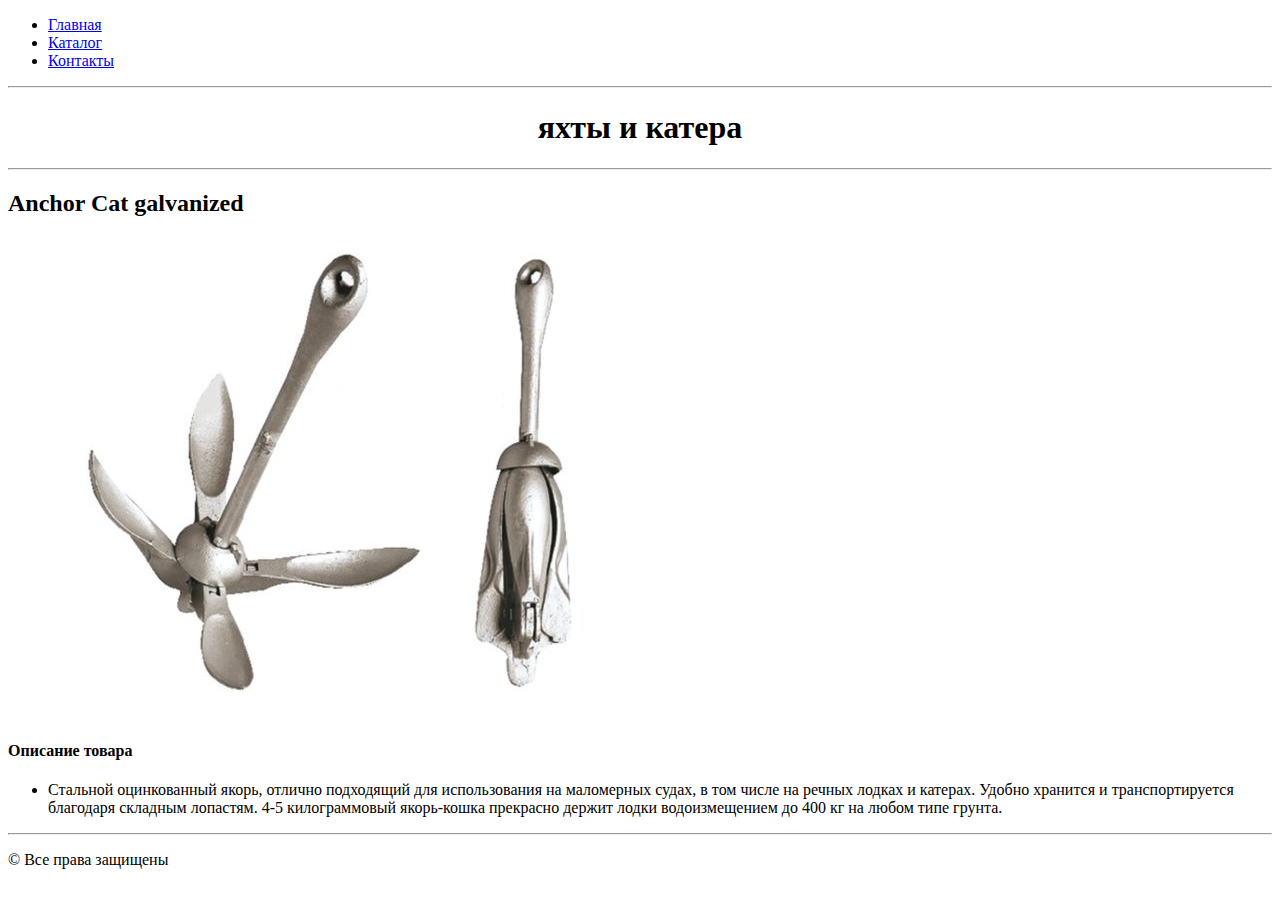
==== anchor.html @ c6d7afbf "lesson 2" ====
<!DOCTYPE html>
<html>
<head>
    <meta charset='utf-8'>
    <title>Интернет магазин яхт и катеров</title>
</head>
<body>
<header>
    <ul>
        <li>
            <a href="index.html">Главная</a>
        </li>
        <li><a href="catalog.html">Каталог</a></li>
        <li><a href="contacs.html">Контакты</a></li>
    </ul>
</header>
<hr>
<h1 align="center">яхты и катера</h1>
<hr>
<h2>Anchor Cat galvanized</h2>
<a href="img/anchor.jpg" target="_blank">
    <img src="img/anchor.jpg" alt="photo"></a>
<h4>Описание товара</h4>
<ul>
    <li>Стальной оцинкованный якорь,
        отлично подходящий для использования на маломерных судах,
        в том числе на речных лодках и катерах. Удобно хранится и транспортируется благодаря складным лопастям.
        4-5 килограммовый якорь-кошка прекрасно держит лодки водоизмещением до 400 кг на любом типе грунта.</li>
</ul>
<hr>

<footer>
    <p>&copy; Все права защищены</p>
</footer>
</body>
</html>
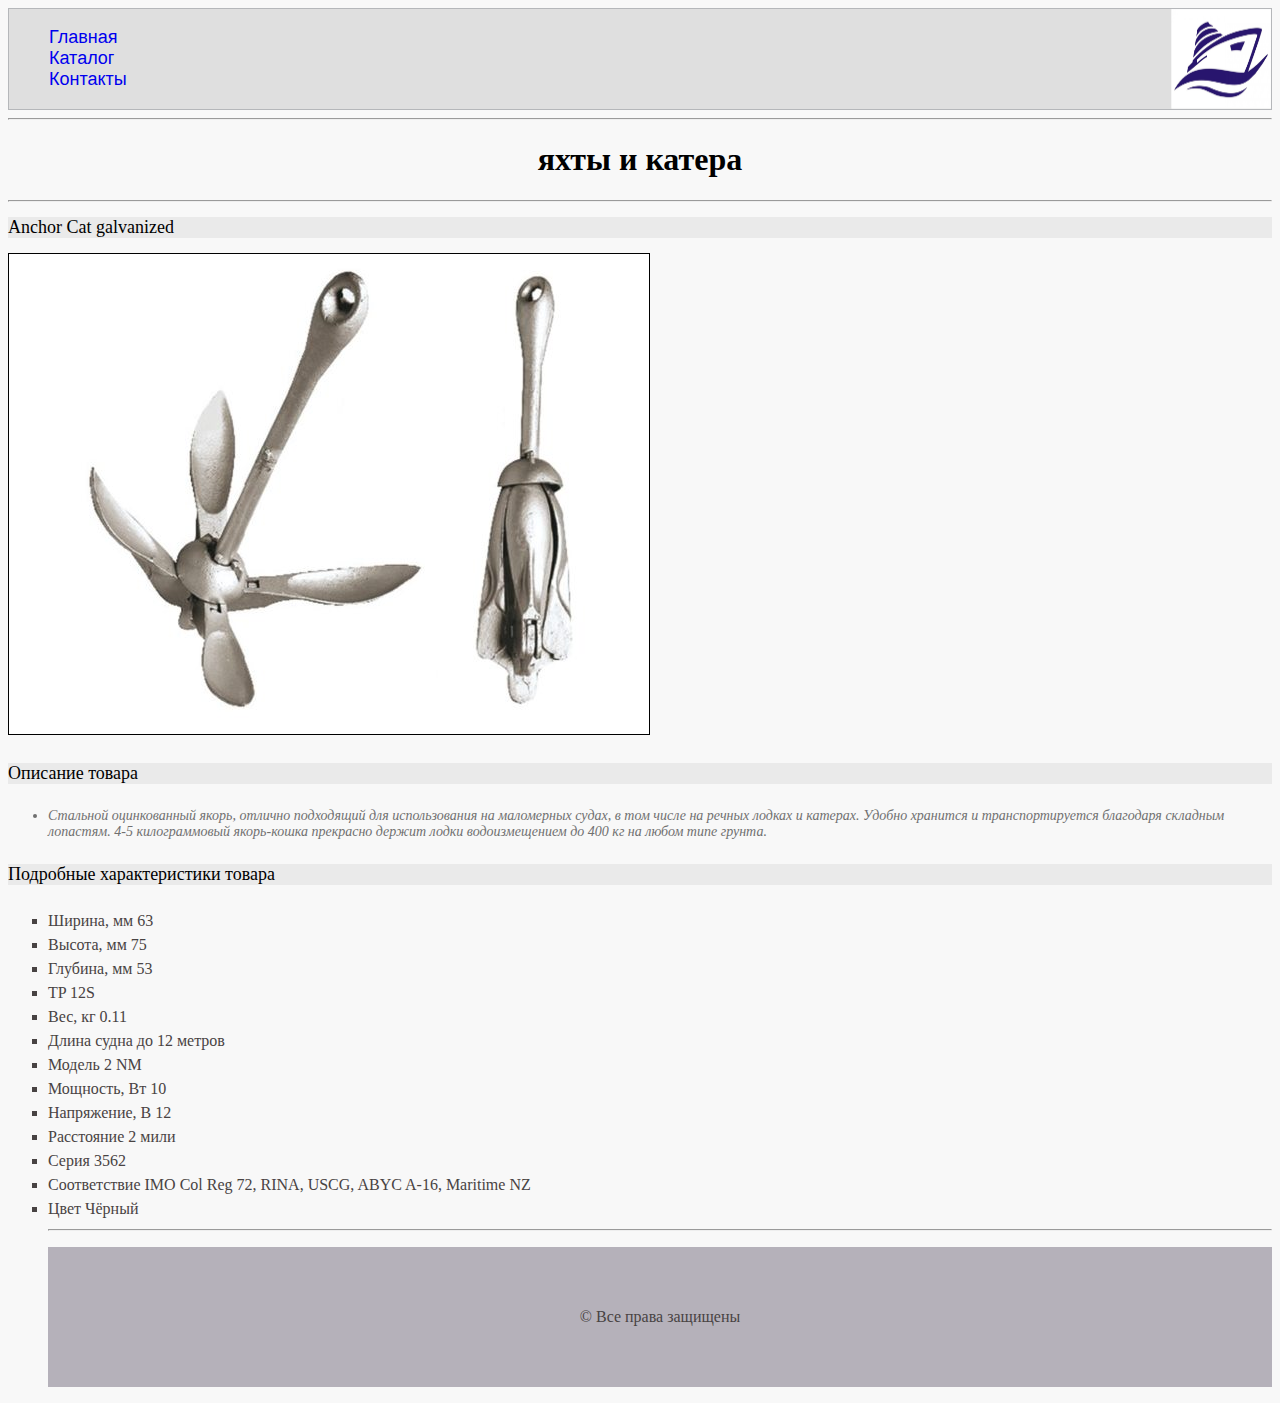
==== commit 70d52382: "add lesson4" ====
--- a/anchor.html
+++ b/anchor.html
@@ -3,10 +3,12 @@
 <head>
     <meta charset='utf-8'>
     <title>Интернет магазин яхт и катеров</title>
+    <link rel="stylesheet" href="style.css">
 </head>
 <body>
 <header>
-    <ul>
+    <img src="img/logo.jpg" alt="logo" width="100" height="100">
+    <ul class="menu">
         <li>
             <a href="index.html">Главная</a>
         </li>
@@ -21,12 +23,28 @@
 <a href="img/anchor.jpg" target="_blank">
     <img src="img/anchor.jpg" alt="photo"></a>
 <h4>Описание товара</h4>
-<ul>
-    <li>Стальной оцинкованный якорь,
+    <ul class="short_description">
+        <li>Стальной оцинкованный якорь,
         отлично подходящий для использования на маломерных судах,
         в том числе на речных лодках и катерах. Удобно хранится и транспортируется благодаря складным лопастям.
         4-5 килограммовый якорь-кошка прекрасно держит лодки водоизмещением до 400 кг на любом типе грунта.</li>
-</ul>
+    </ul>
+
+<h4>Подробные характеристики товара</h4>
+    <ul class="detailed_description">
+        <li>Ширина, мм	63</li>
+        <li>Высота, мм	75</li>
+        <li>Глубина, мм	53</li>
+        <li>TP	12S</li>
+        <li>Вес, кг	0.11</li>
+        <li>Длина судна	до 12 метров</li>
+        <li>Модель	2 NM</li>
+        <li>Мощность, Вт	10</li>
+        <li>Напряжение, В	12</li>
+        <li>Расстояние	2 мили</li>
+        <li>Серия	3562</li>
+        <li>Соответствие	IMO Col Reg 72, RINA, USCG, ABYC A-16, Maritime NZ</li>
+        <li>Цвет	Чёрный</li>
 <hr>
 
 <footer>
--- a/style.css
+++ b/style.css
@@ -0,0 +1,119 @@
+body {
+    background-color: #f8f8f8
+}
+
+.menu {
+    list-style-type: none;
+    font-family: 'Roboto', sans-serif;
+    font-size: 18px;
+    color: darkgray;
+}
+
+.menu a {
+    text-decoration: none;
+}
+
+li a:hover {
+    color: red;
+}
+
+header {
+    border: 1px solid #b5b7ba;
+    background-color: #dfdfdf;
+    height: 100px;
+}
+
+img[alt='logo'] {
+    float: right;
+}
+
+h1 {
+    text-align: center;
+}
+
+h2,h4 {
+    color: black;
+    font-size: 18px;
+    font-weight: 400;
+    background-color: #eaeaea;
+}
+
+.greeting {
+    float: right;
+    width: 550px;
+    padding: 25px 50px;
+}
+
+table {
+    border: 1px solid black;
+    float: right;
+    width: 800px;
+    border-collapse: collapse;
+}
+
+th {
+    border: 1px solid black;
+    height: 90px;
+    width: 100px;
+}
+
+.short_description {
+    color: #707070;
+    font-size: 14px;
+    font-style: italic;
+    line-height: 16px;
+}
+
+.detailed_description {
+    color: #484343;
+    font-size: 16px;
+    font-weight: 400;
+    line-height: 24px;
+    text-align: left;
+    list-style-type: square;
+}
+
+.features {
+    color: black;
+    font-size: 16px;
+    font-family: 'Arial', serif;
+}
+
+input[type='text'] {
+    width: 200px;
+    height: 20px;
+    color: darkgray;
+    font-size: 14px;
+    margin: auto;
+    text-transform: capitalize;
+}
+
+textarea {
+    width: 240px;
+    text-transform: capitalize;
+}
+
+input[placeholder="Введите e-mail"]:focus {
+    background-color: blanchedalmond;
+    color: red;
+}
+
+img[alt='photo'] {
+    border: 1px solid black;
+}
+
+a:hover img {
+    border-color: transparent;
+}
+
+p[class="features"]::first-letter {
+    color: red;
+    font-size: 24px;
+}
+
+footer {
+    text-align: center;
+    background-color: #B5B1BA;
+    height: 140px;
+    line-height: 140px;
+}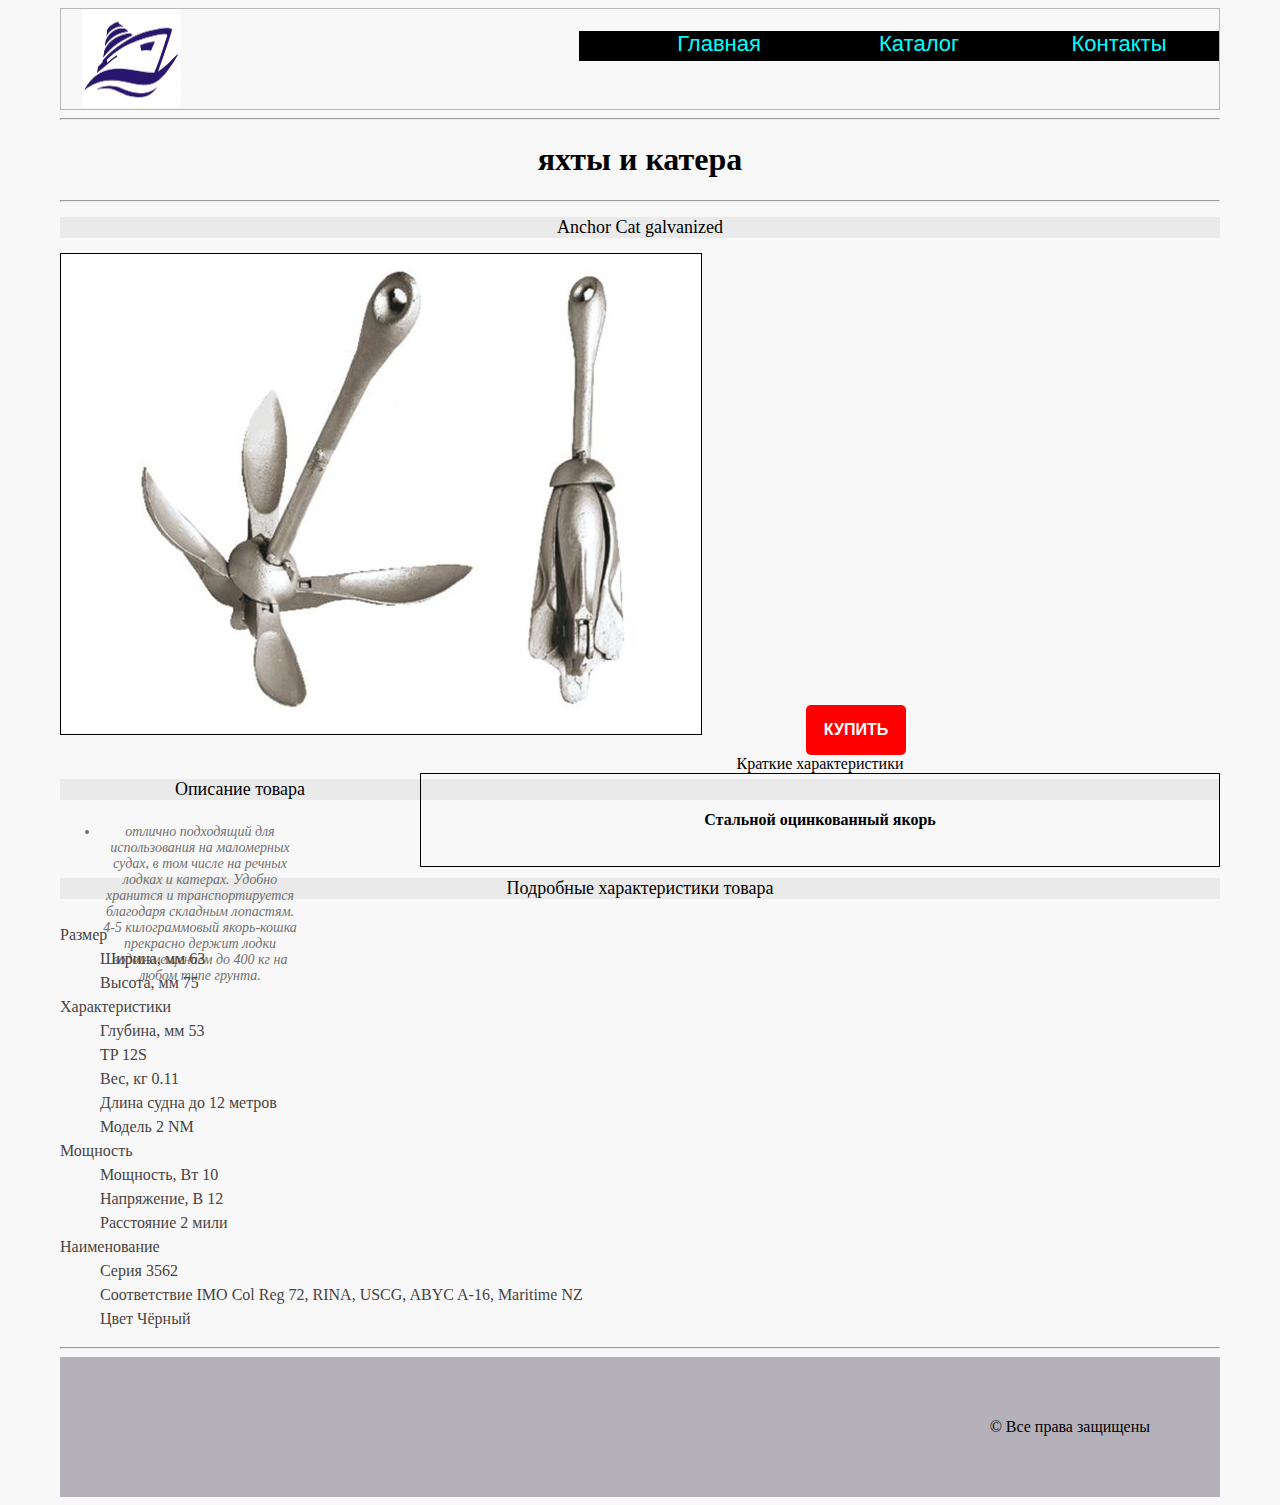
==== commit 9b99834b: "add" ====
--- a/anchor.html
+++ b/anchor.html
@@ -1,54 +1,69 @@
 <!DOCTYPE html>
-<html>
+<html lang="ru">
 <head>
-    <meta charset='utf-8'>
-    <title>Интернет магазин яхт и катеров</title>
+    <meta charset="utf-8">
+    <title>Интернет магазин фототоваров</title>
     <link rel="stylesheet" href="style.css">
 </head>
 <body>
-<header>
-    <img src="img/logo.jpg" alt="logo" width="100" height="100">
-    <ul class="menu">
-        <li>
-            <a href="index.html">Главная</a>
-        </li>
-        <li><a href="catalog.html">Каталог</a></li>
-        <li><a href="contacs.html">Контакты</a></li>
+<div class="container">
+    <header>
+        <img src="img/logo.jpg" alt="logo" width="100" height="100">
+        <ul class="menu">
+            <li>
+                <a href="index.html">Главная</a>
+            </li>
+            <li><a href="catalog.html">Каталог</a></li>
+            <li><a href="contacs.html">Контакты</a></li>
+        </ul>
+    </header>
+    <hr>
+    <h1>яхты и катера</h1>
+    <hr>
+    <h2>Anchor Cat galvanized</h2>
+    <a href="img/anchor.jpg" target="_blank">
+        <img src="img/anchor.jpg" alt="photo"></a>
+    <table>
+        <caption>Краткие характеристики</caption>
+        <tr>
+            <th>Стальной оцинкованный якорь</th>
+        </tr>
+    </table>
+    <input type="submit" value="купить">
+    <h4>Описание товара</h4>
+    <ul class="short_description">
+        <li>отлично подходящий для использования на маломерных судах,
+            в том числе на речных лодках и катерах. Удобно хранится и транспортируется благодаря складным лопастям.
+            4-5 килограммовый якорь-кошка прекрасно держит лодки водоизмещением до 400 кг на любом типе грунта.</li>
     </ul>
-</header>
-<hr>
-<h1 align="center">яхты и катера</h1>
-<hr>
-<h2>Anchor Cat galvanized</h2>
-<a href="img/anchor.jpg" target="_blank">
-    <img src="img/anchor.jpg" alt="photo"></a>
-<h4>Описание товара</h4>
-    <ul class="short_description">
-        <li>Стальной оцинкованный якорь,
-        отлично подходящий для использования на маломерных судах,
-        в том числе на речных лодках и катерах. Удобно хранится и транспортируется благодаря складным лопастям.
-        4-5 килограммовый якорь-кошка прекрасно держит лодки водоизмещением до 400 кг на любом типе грунта.</li>
-    </ul>
+    <h4>Подробные характеристики товара</h4>
 
-<h4>Подробные характеристики товара</h4>
-    <ul class="detailed_description">
-        <li>Ширина, мм	63</li>
-        <li>Высота, мм	75</li>
-        <li>Глубина, мм	53</li>
-        <li>TP	12S</li>
-        <li>Вес, кг	0.11</li>
-        <li>Длина судна	до 12 метров</li>
-        <li>Модель	2 NM</li>
-        <li>Мощность, Вт	10</li>
-        <li>Напряжение, В	12</li>
-        <li>Расстояние	2 мили</li>
-        <li>Серия	3562</li>
-        <li>Соответствие	IMO Col Reg 72, RINA, USCG, ABYC A-16, Maritime NZ</li>
-        <li>Цвет	Чёрный</li>
-<hr>
+    <dl class="detailed_description">
+        <dt>Размер</dt>
+        <dd>Ширина, мм	63</dd>
+        <dd>Высота, мм	75</dd>
 
-<footer>
-    <p>&copy; Все права защищены</p>
-</footer>
+        <dt>Характеристики</dt>
+        <dd>Глубина, мм	53</dd>
+        <dd>TP	12S</dd>
+        <dd>Вес, кг	0.11</dd>
+        <dd>Длина судна	до 12 метров</dd>
+        <dd>Модель	2 NM</dd>
+
+        <dt>Мощность</dt>
+        <dd>Мощность, Вт	10</dd>
+        <dd>Напряжение, В	12</dd>
+        <dd>Расстояние	2 мили</dd>
+
+        <dt>Наименование</dt>
+        <dd>Серия	3562</dd>
+        <dd>Соответствие	IMO Col Reg 72, RINA, USCG, ABYC A-16, Maritime NZ</dd>
+        <dd>Цвет	Чёрный</dd>
+    </dl>
+    <hr>
+    <footer>
+        <div class="copypight">&copy; Все права защищены</div>
+    </footer>
+</div>
 </body>
 </html>--- a/style.css
+++ b/style.css
@@ -1,30 +1,53 @@
 body {
     background-color: #f8f8f8
+}
+
+.container {
+    width: 1160px;
+    margin: 0 auto;
 }
 
 .menu {
     list-style-type: none;
     font-family: 'Roboto', sans-serif;
-    font-size: 18px;
-    color: darkgray;
+    font-size: 22px;
+    color: red;
+    display: flex;
+    float: right;
+    height: 30px;
+    width: auto;
+    background-color: black;
+}
+
+li {
+    height: 30px;
+    width: 200px;
+    text-align: center;
 }
 
 .menu a {
     text-decoration: none;
+    display: block;
+    width: 100%;
+    height: 100%;
+    color: aqua;
 }
 
 li a:hover {
     color: red;
+    background-color: yellow;
 }
 
 header {
     border: 1px solid #b5b7ba;
-    background-color: #dfdfdf;
     height: 100px;
+    background: url("img/header.jpg")no-repeat center bottom;
 }
 
 img[alt='logo'] {
-    float: right;
+    float: left;
+    margin-left: 20px;
+    margin-right: 20px;
 }
 
 h1 {
@@ -36,6 +59,7 @@
     font-size: 18px;
     font-weight: 400;
     background-color: #eaeaea;
+    text-align: center;
 }
 
 .greeting {
@@ -55,6 +79,44 @@
     border: 1px solid black;
     height: 90px;
     width: 100px;
+}
+
+input[value="купить"] {
+    width: 100px;
+    height: 50px;
+    border: 1px solid transparent;
+    background-color: red;
+    font-size: 16px;
+    text-transform: uppercase;
+    color: white;
+    font-weight: bold;
+    border-radius: 5px;
+    outline: none;
+    margin-left: 100px;
+}
+
+input[value="купить"]:hover {
+    background-color: yellow;
+    color: black;
+}
+
+input[value="купить"]:active {
+    background-color: red;
+    margin-top: 2px;
+    margin-left: 2px;
+}
+
+.description {
+    width: 100px;
+    height: 100px;
+    margin-right: 60px;
+    margin-left: 20px;
+}
+
+.catalog {
+    display: flex;
+    width: 100%;
+    flex-wrap: wrap;
 }
 
 .short_description {
@@ -102,6 +164,10 @@
     border: 1px solid black;
 }
 
+.photo {
+    margin-bottom: 20px;
+}
+
 a:hover img {
     border-color: transparent;
 }
@@ -112,8 +178,12 @@
 }
 
 footer {
-    text-align: center;
     background-color: #B5B1BA;
     height: 140px;
     line-height: 140px;
+}
+
+.copypight {
+    float: right;
+    margin-right: 70px;
 }